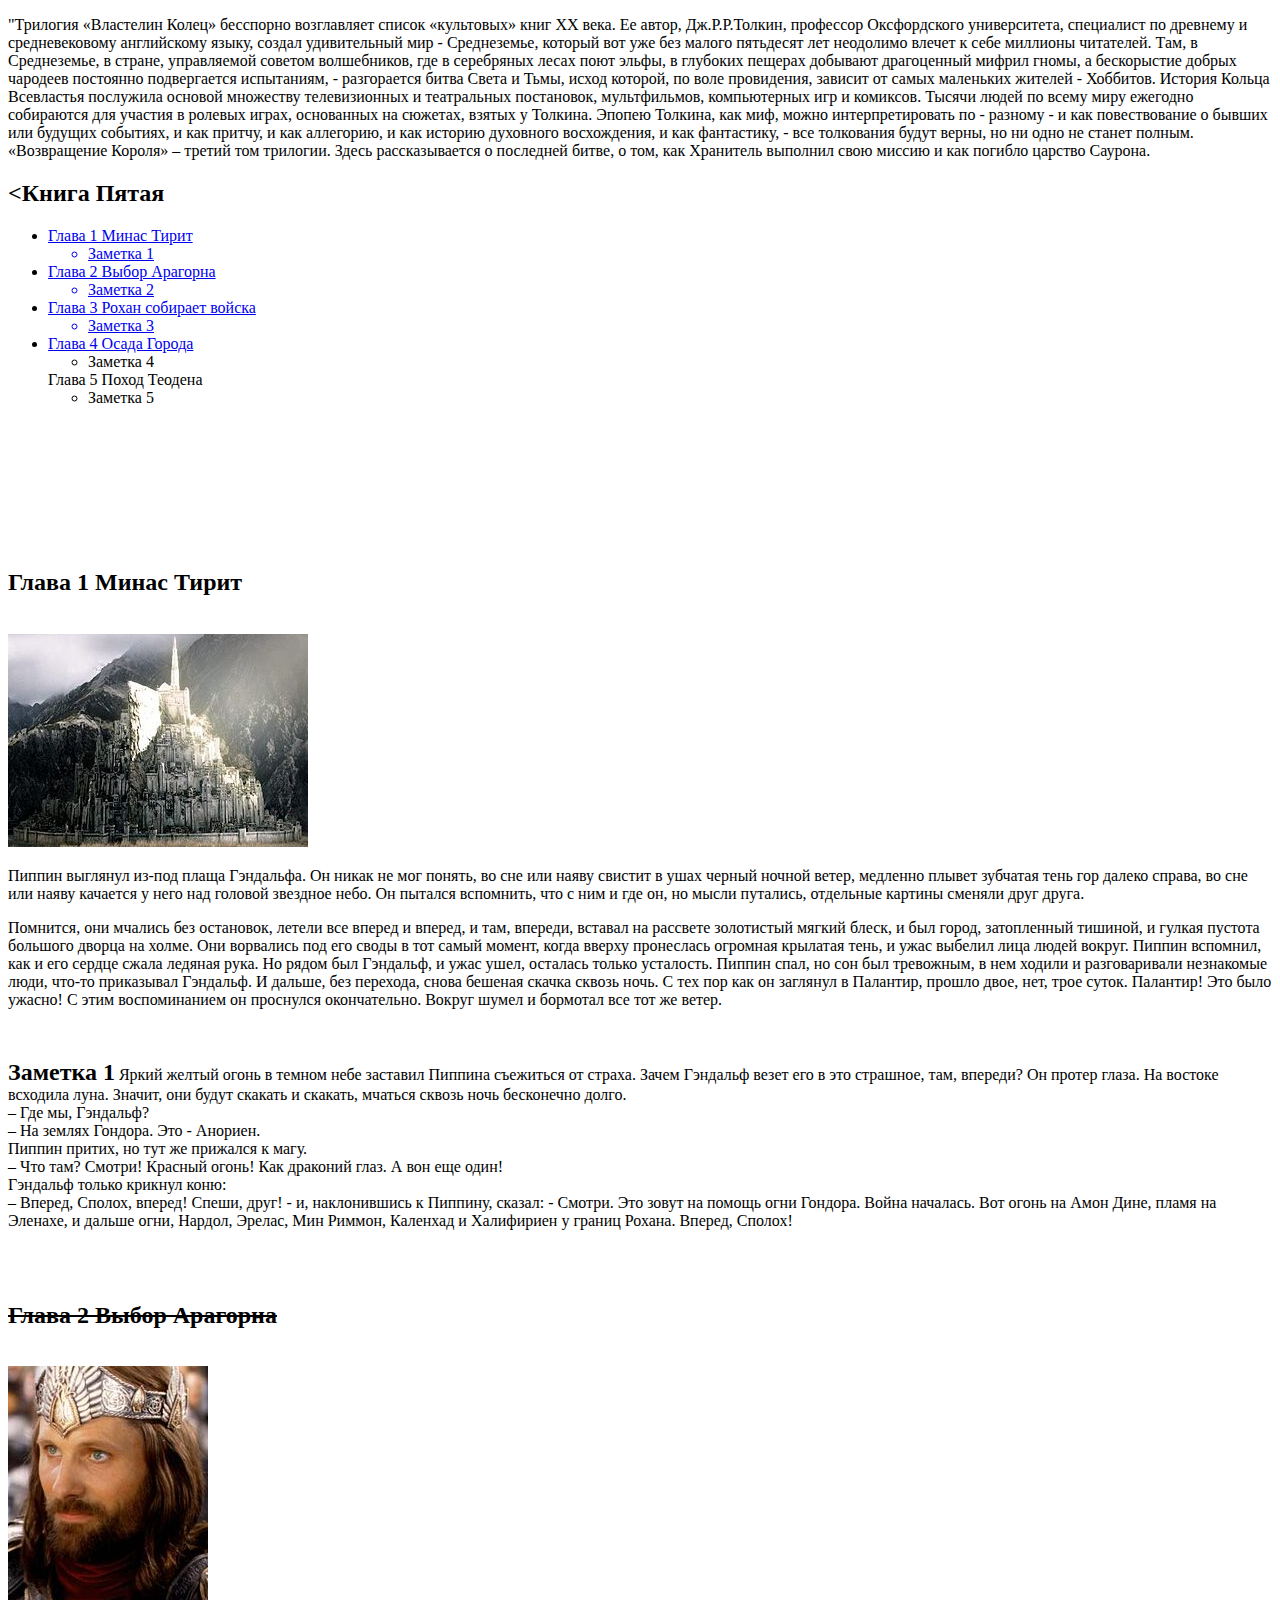
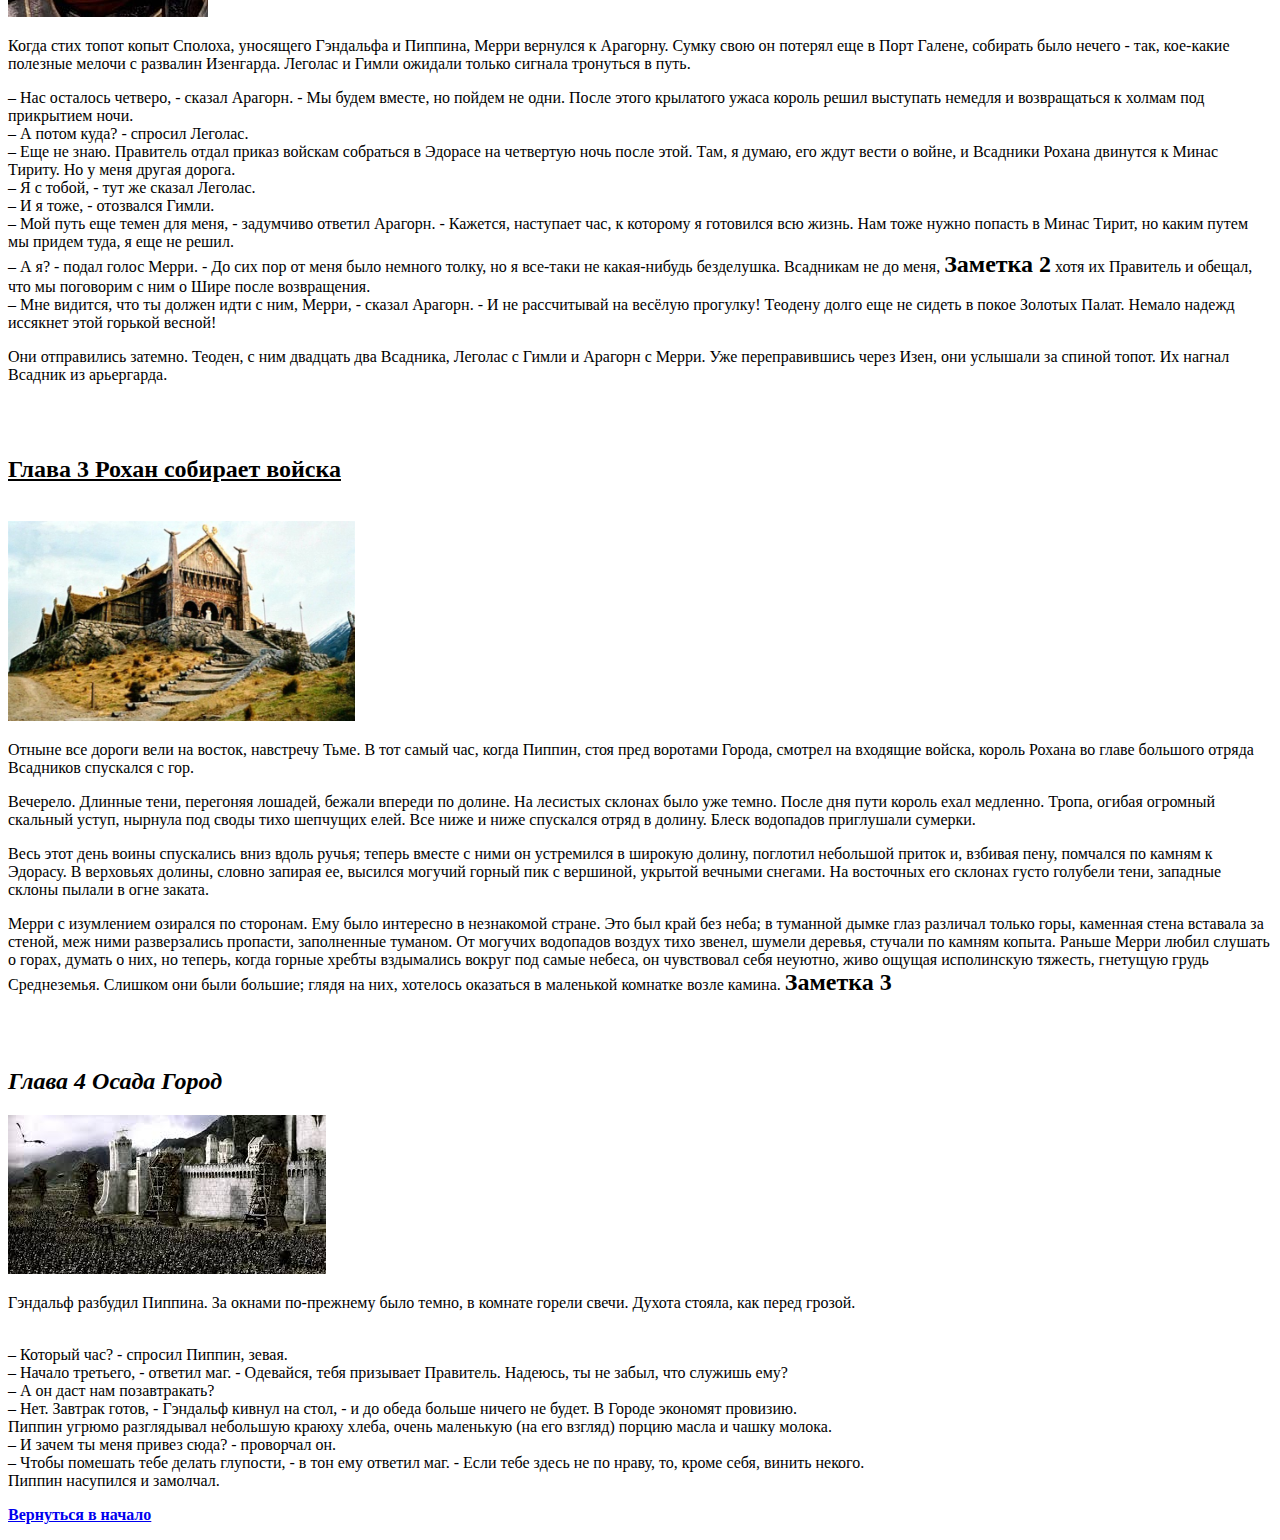
==== HTML book Tolkien/index.html @ 6d44c5f8 "Lesson 4 HTML" ====
<!DOCTYPE html><!--Комментарии не считываются браузером-->
<html lang="en">
<head>
    <meta charset="UTF-8">
    <meta name="viewport" content="width=device-width, initial-scale=1.0">
    <meta http-equiv="X-UA-Compatible" content="ie=edge">
    <title>Homework N4 HTML book</title>
</head>
<body>
<p>"Трилогия «Властелин Колец» бесспорно возглавляет список «культовых» книг XX века. Ее автор, Дж.Р.Р.Толкин, профессор Оксфордского университета, специалист по древнему и средневековому английскому языку, создал удивительный мир - Среднеземье, который вот уже без малого пятьдесят лет неодолимо влечет к себе миллионы читателей. Там, в Среднеземье, в стране, управляемой советом волшебников, где в серебряных лесах поют эльфы, в глубоких пещерах добывают драгоценный мифрил гномы, а бескорыстие добрых чародеев постоянно подвергается испытаниям, - разгорается битва Света и Тьмы, исход которой, по воле провидения, зависит от самых маленьких жителей - Хоббитов. История Кольца Всевластья послужила основой множеству телевизионных и театральных постановок, мультфильмов, компьютерных игр и комиксов. Тысячи людей по всему миру ежегодно собираются для участия в ролевых играх, основанных на сюжетах, взятых у Толкина. Эпопею Толкина, как миф, можно интерпретировать по - разному - и как повествование о бывших или будущих событиях, и как притчу, и как аллегорию, и как историю духовного восхождения, и как фантастику, - все толкования будут верны, но ни одно не станет полным. «Возвращение Короля» – третий том трилогии. Здесь рассказывается о последней битве, о том, как Хранитель выполнил свою миссию и как погибло царство Саурона.
</p>
    <h2><Книга Пятая</h2>
    <ul>
    <a href="#Glava1"><li>Глава 1 Минас Тирит</a>
            <ul>
            <a href="#Zametka1"><li>Заметка 1</li></a></ul>
        </li>
    <a href="#Glava2"><li>Глава 2 Выбор Арагорна</a>
           <ul> <a href="#Zametka2"><li>Заметка 2</li></a></ul>
        </li>
    <a href="#Glava3"><li>Глава 3 Рохан собирает войска</a>
            <ul><a href="#Zametka3"><li>Заметка 3</li></a></ul>
        </li>
        <a href="#Glava4"><li>Глава 4 Осада Города</a>
           <ul> <li>Заметка 4</li></ul>
        </li>
        <il> Глава 5 Поход Теодена
            <ul><li>Заметка 5</li></ul>
        </il>
    </ul>
    <br><br><br><br><br><br><br>
    <h2 id="Glava1">Глава 1 Минас Тирит</h2>
    <br>
    <img src="img/glava1.jpeg" alt="Картинка для главы 1">
    <p>Пиппин выглянул из-под плаща Гэндальфа. Он никак не мог понять, во сне или наяву свистит в ушах черный ночной ветер, медленно плывет зубчатая тень гор далеко справа, во сне или наяву качается у него над головой звездное небо. Он пытался вспомнить, что с ним и где он, но мысли путались, отдельные картины сменяли друг друга.</p>
        <p>Помнится, они мчались без остановок, летели все вперед и вперед, и там, впереди, вставал на рассвете золотистый мягкий блеск, и был город, затопленный тишиной, и гулкая пустота большого дворца на холме. Они ворвались под его своды в тот самый момент, когда вверху пронеслась огромная крылатая тень, и ужас выбелил лица людей вокруг. Пиппин вспомнил, как и его сердце сжала ледяная рука. Но рядом был Гэндальф, и ужас ушел, осталась только усталость. Пиппин спал, но сон был тревожным, в нем ходили и разговаривали незнакомые люди, что-то приказывал Гэндальф. И дальше, без перехода, снова бешеная скачка сквозь ночь. С тех пор как он заглянул в Палантир, прошло двое, нет, трое суток. Палантир! Это было ужасно! С этим воспоминанием он проснулся окончательно. Вокруг шумел и бормотал все тот же ветер.
        </p></p>
        <br>
        <p><b><font size ="5" id="Zametka1">Заметка 1</font></b> Яркий желтый огонь в темном небе заставил Пиппина съежиться от страха. Зачем Гэндальф везет его в это страшное, там, впереди? Он протер глаза. На востоке всходила луна. Значит, они будут скакать и скакать, мчаться сквозь ночь бесконечно долго.<br>
            – Где мы, Гэндальф?<br>
            – На землях Гондора. Это - Анориен.<br>
            Пиппин притих, но тут же прижался к магу.<br>
            – Что там? Смотри! Красный огонь! Как драконий глаз. А вон еще один!<br>
            Гэндальф только крикнул коню:<br>
            – Вперед, Сполох, вперед! Спеши, друг! - и, наклонившись к Пиппину, сказал: - Смотри. Это зовут на помощь огни Гондора. Война началась. Вот огонь на Амон Дине, пламя на Эленахе, и дальше огни, Нардол, Эрелас, Мин Риммон, Каленхад и Халифириен у границ Рохана. Вперед, Сполох!
            </p>
        <br><br>
    <h2 id="Glava2"><s>Глава 2 Выбор Арагорна</s></h2><br>
            <img src="img/glava2.jpg" alt="Арагорн сын Араторна">
            <p>Когда стих топот копыт Сполоха, уносящего Гэндальфа и Пиппина, Мерри вернулся к Арагорну. Сумку свою он потерял еще в Порт Галене, собирать было нечего - так, кое-какие полезные мелочи с развалин Изенгарда. Леголас и Гимли ожидали только сигнала тронуться в путь.</p>
               <p> – Нас осталось четверо, - сказал Арагорн. - Мы будем вместе, но пойдем не одни. После этого крылатого ужаса король решил выступать немедля и возвращаться к холмам под прикрытием ночи.<br>
                – А потом куда? - спросил Леголас.<br>
                – Еще не знаю. Правитель отдал приказ войскам собраться в Эдорасе на четвертую ночь после этой. Там, я думаю, его ждут вести о войне, и Всадники Рохана двинутся к Минас Тириту. Но у меня другая дорога.<br>
                – Я с тобой, - тут же сказал Леголас.<br>
                – И я тоже, - отозвался Гимли.<br>
                – Мой путь еще темен для меня, - задумчиво ответил Арагорн. - Кажется, наступает час, к которому я готовился всю жизнь. Нам тоже нужно попасть в Минас Тирит, но каким путем мы придем туда, я еще не решил.<br>
                – А я? - подал голос Мерри. - До сих пор от меня было немного толку, но я все-таки не какая-нибудь безделушка. Всадникам не до меня, <b><font size ="5" id="Zametka2">Заметка 2</font></b> хотя их Правитель и обещал, что мы поговорим с ним о Шире после возвращения.<br>
                – Мне видится, что ты должен идти с ним, Мерри, - сказал Арагорн. - И не рассчитывай на весёлую прогулку! Теодену долго еще не сидеть в покое Золотых Палат. Немало надежд иссякнет этой горькой весной!</p>
                Они отправились затемно. Теоден, с ним двадцать два Всадника, Леголас с Гимли и Арагорн с Мерри. Уже переправившись через Изен, они услышали за спиной топот. Их нагнал Всадник из арьергарда.
                </p><br><br>
    <h2 id="Glava3"><u>Глава 3 Рохан собирает войска</u></h2>
    <br>
        <img src="img/glava3.jpg"alt="Rohan gathering army" height="200px"><br>
    <p>Отныне все дороги вели на восток, навстречу Тьме. В тот самый час, когда Пиппин, стоя пред воротами Города, смотрел на входящие войска, король Рохана во главе большого отряда Всадников спускался с гор.</p>
        <p>Вечерело. Длинные тени, перегоняя лошадей, бежали впереди по долине. На лесистых склонах было уже темно. После дня пути король ехал медленно. Тропа, огибая огромный скальный уступ, нырнула под своды тихо шепчущих елей. Все ниже и ниже спускался отряд в долину. Блеск водопадов приглушали сумерки.</p>
        <p>Весь этот день воины спускались вниз вдоль ручья; теперь вместе с ними он устремился в широкую долину, поглотил небольшой приток и, взбивая пену, помчался по камням к Эдорасу. В верховьях долины, словно запирая ее, высился могучий горный пик с вершиной, укрытой вечными снегами. На восточных его склонах густо голубели тени, западные склоны пылали в огне заката.</p>
        <p>Мерри с изумлением озирался по сторонам. Ему было интересно в незнакомой стране. Это был край без неба; в туманной дымке глаз различал только горы, каменная стена вставала за стеной, меж ними разверзались пропасти, заполненные туманом. От могучих водопадов воздух тихо звенел, шумели деревья, стучали по камням копыта. Раньше Мерри любил слушать о горах, думать о них, но теперь, когда горные хребты вздымались вокруг под самые небеса, он чувствовал себя неуютно, живо ощущая исполинскую тяжесть, гнетущую грудь Среднеземья. Слишком они были большие; глядя на них, хотелось оказаться в маленькой комнатке возле камина. <b><font size="5" id="Zametka3">Заметка 3</font></b></p>
        </p>
<br><br>
    <h2 id="Glava4"><i>Глава 4 Осада Город</i></h2>
        <img src="img/glava4.jpg" alt="Battle for the city">
     <p>Гэндальф разбудил Пиппина. За окнами по-прежнему было темно, в комнате горели свечи. Духота стояла, как перед грозой.</p>
        <br>– Который час? - спросил Пиппин, зевая.<br>
        – Начало третьего, - ответил маг. - Одевайся, тебя призывает Правитель. Надеюсь, ты не забыл, что служишь ему?<br>
        – А он даст нам позавтракать?<br>
        – Нет. Завтрак готов, - Гэндальф кивнул на стол, - и до обеда больше ничего не будет. В Городе экономят провизию.<br>
        Пиппин угрюмо разглядывал небольшую краюху хлеба, очень маленькую (на его взгляд) порцию масла и чашку молока.<br>
        – И зачем ты меня привез сюда? - проворчал он.<br>
        – Чтобы помешать тебе делать глупости, - в тон ему ответил маг. - Если тебе здесь не по нраву, то, кроме себя, винить некого.<br>
        Пиппин насупился и замолчал.
<p><a href="#"><b>Вернуться в начало</p></a></b>
    


<a href=""
</body>
</html>
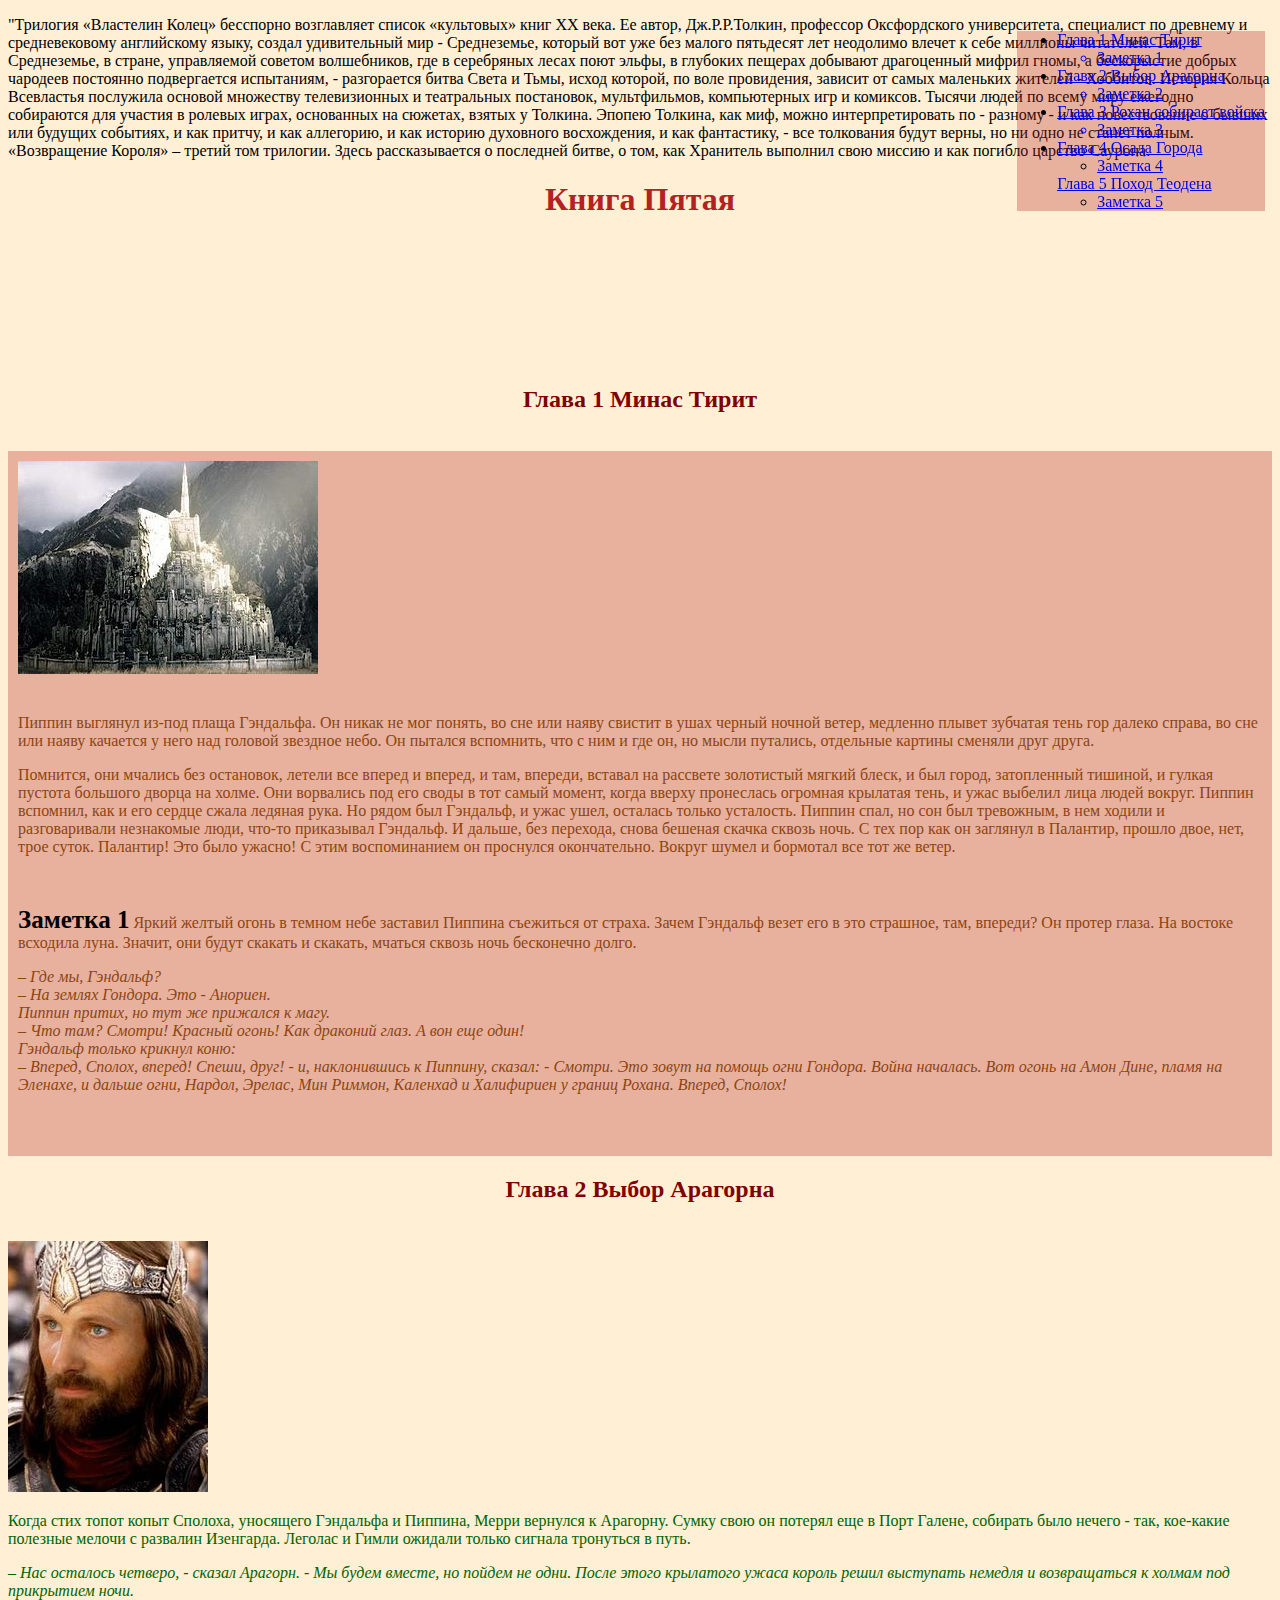
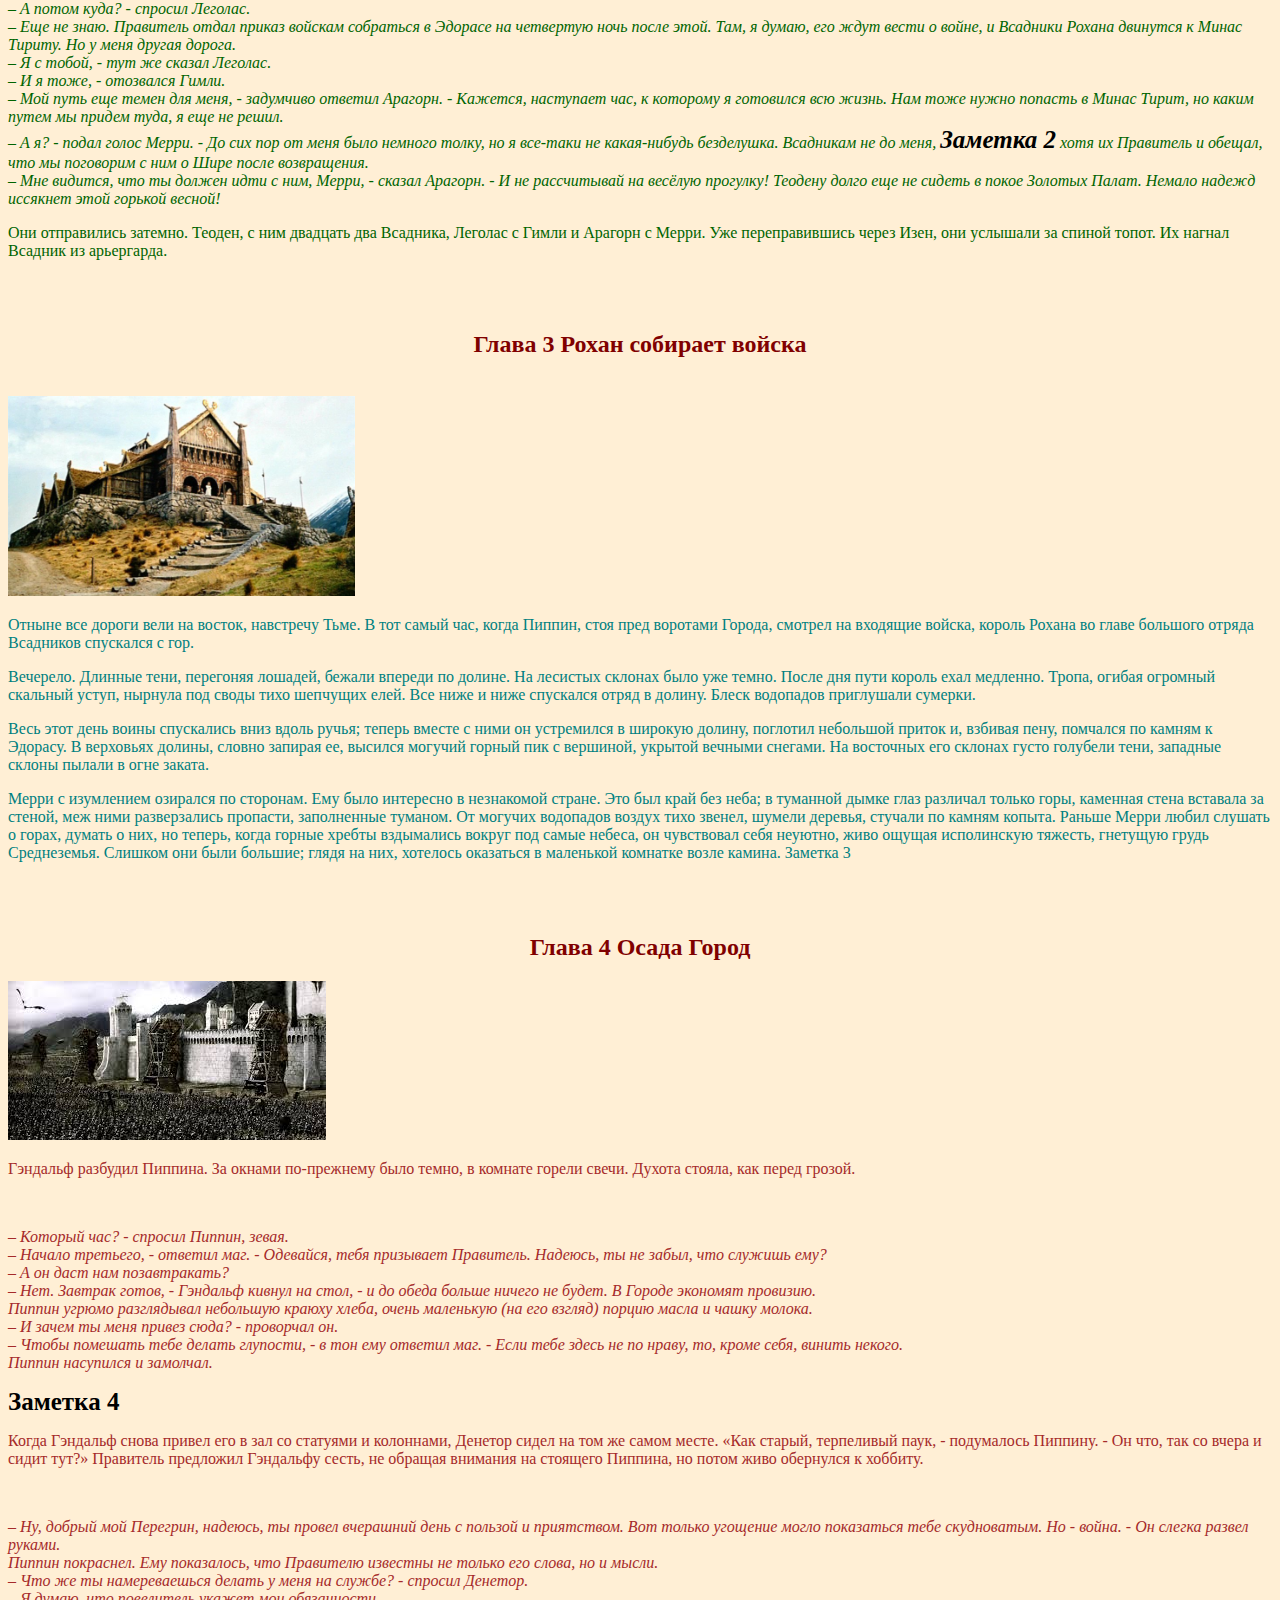
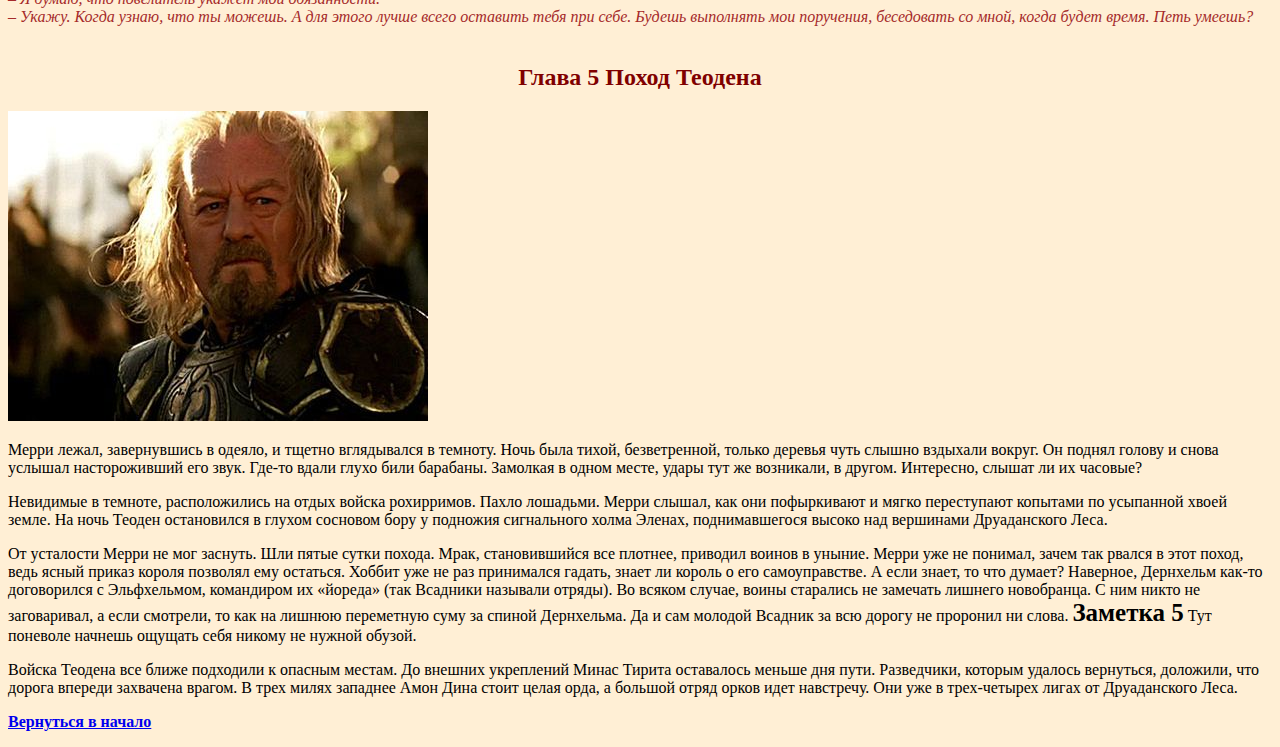
==== commit 3f23bd2d: "Add files via upload" ====
--- a/HTML book Tolkien/index.html
+++ b/HTML book Tolkien/index.html
@@ -1,16 +1,17 @@
 <!DOCTYPE html><!--Комментарии не считываются браузером-->
-<html lang="en">
+<html lang="ru">
 <head>
     <meta charset="UTF-8">
     <meta name="viewport" content="width=device-width, initial-scale=1.0">
     <meta http-equiv="X-UA-Compatible" content="ie=edge">
     <title>Homework N4 HTML book</title>
+    <link rel="stylesheet" href="css/style.css">
 </head>
 <body>
 <p>"Трилогия «Властелин Колец» бесспорно возглавляет список «культовых» книг XX века. Ее автор, Дж.Р.Р.Толкин, профессор Оксфордского университета, специалист по древнему и средневековому английскому языку, создал удивительный мир - Среднеземье, который вот уже без малого пятьдесят лет неодолимо влечет к себе миллионы читателей. Там, в Среднеземье, в стране, управляемой советом волшебников, где в серебряных лесах поют эльфы, в глубоких пещерах добывают драгоценный мифрил гномы, а бескорыстие добрых чародеев постоянно подвергается испытаниям, - разгорается битва Света и Тьмы, исход которой, по воле провидения, зависит от самых маленьких жителей - Хоббитов. История Кольца Всевластья послужила основой множеству телевизионных и театральных постановок, мультфильмов, компьютерных игр и комиксов. Тысячи людей по всему миру ежегодно собираются для участия в ролевых играх, основанных на сюжетах, взятых у Толкина. Эпопею Толкина, как миф, можно интерпретировать по - разному - и как повествование о бывших или будущих событиях, и как притчу, и как аллегорию, и как историю духовного восхождения, и как фантастику, - все толкования будут верны, но ни одно не станет полным. «Возвращение Короля» – третий том трилогии. Здесь рассказывается о последней битве, о том, как Хранитель выполнил свою миссию и как погибло царство Саурона.
 </p>
-    <h2><Книга Пятая</h2>
-    <ul>
+    <h1 class="paragraph">Книга Пятая</h1>
+    <ul class="content">
     <a href="#Glava1"><li>Глава 1 Минас Тирит</a>
             <ul>
             <a href="#Zametka1"><li>Заметка 1</li></a></ul>
@@ -22,55 +23,57 @@
             <ul><a href="#Zametka3"><li>Заметка 3</li></a></ul>
         </li>
         <a href="#Glava4"><li>Глава 4 Осада Города</a>
-           <ul> <li>Заметка 4</li></ul>
+           <ul> <li><a href="#Zametka4">Заметка 4</a></li></ul>
         </li>
-        <il> Глава 5 Поход Теодена
-            <ul><li>Заметка 5</li></ul>
+        <il> <a href="#Glava5">Глава 5 Поход Теодена</a>
+            <ul><li><a href="#Zametka5">Заметка 5</a></li></ul>
         </il>
     </ul>
     <br><br><br><br><br><br><br>
-    <h2 id="Glava1">Глава 1 Минас Тирит</h2>
+    <h2 id="Glava1" class="paragraph">Глава 1 Минас Тирит</h2>
     <br>
-    <img src="img/glava1.jpeg" alt="Картинка для главы 1">
-    <p>Пиппин выглянул из-под плаща Гэндальфа. Он никак не мог понять, во сне или наяву свистит в ушах черный ночной ветер, медленно плывет зубчатая тень гор далеко справа, во сне или наяву качается у него над головой звездное небо. Он пытался вспомнить, что с ним и где он, но мысли путались, отдельные картины сменяли друг друга.</p>
-        <p>Помнится, они мчались без остановок, летели все вперед и вперед, и там, впереди, вставал на рассвете золотистый мягкий блеск, и был город, затопленный тишиной, и гулкая пустота большого дворца на холме. Они ворвались под его своды в тот самый момент, когда вверху пронеслась огромная крылатая тень, и ужас выбелил лица людей вокруг. Пиппин вспомнил, как и его сердце сжала ледяная рука. Но рядом был Гэндальф, и ужас ушел, осталась только усталость. Пиппин спал, но сон был тревожным, в нем ходили и разговаривали незнакомые люди, что-то приказывал Гэндальф. И дальше, без перехода, снова бешеная скачка сквозь ночь. С тех пор как он заглянул в Палантир, прошло двое, нет, трое суток. Палантир! Это было ужасно! С этим воспоминанием он проснулся окончательно. Вокруг шумел и бормотал все тот же ветер.
-        </p></p>
+    <div class="board"><img src="img/glava1.jpeg" alt="Картинка для главы 1"></div>
+    <div class="board"><p class="part-1">Пиппин выглянул из-под плаща Гэндальфа. Он никак не мог понять, во сне или наяву свистит в ушах черный ночной ветер, медленно плывет зубчатая тень гор далеко справа, во сне или наяву качается у него над головой звездное небо. Он пытался вспомнить, что с ним и где он, но мысли путались, отдельные картины сменяли друг друга.</p>
+        <p class="part-1">Помнится, они мчались без остановок, летели все вперед и вперед, и там, впереди, вставал на рассвете золотистый мягкий блеск, и был город, затопленный тишиной, и гулкая пустота большого дворца на холме. Они ворвались под его своды в тот самый момент, когда вверху пронеслась огромная крылатая тень, и ужас выбелил лица людей вокруг. Пиппин вспомнил, как и его сердце сжала ледяная рука. Но рядом был Гэндальф, и ужас ушел, осталась только усталость. Пиппин спал, но сон был тревожным, в нем ходили и разговаривали незнакомые люди, что-то приказывал Гэндальф. И дальше, без перехода, снова бешеная скачка сквозь ночь. С тех пор как он заглянул в Палантир, прошло двое, нет, трое суток. Палантир! Это было ужасно! С этим воспоминанием он проснулся окончательно. Вокруг шумел и бормотал все тот же ветер.
+        </p>
         <br>
-        <p><b><font size ="5" id="Zametka1">Заметка 1</font></b> Яркий желтый огонь в темном небе заставил Пиппина съежиться от страха. Зачем Гэндальф везет его в это страшное, там, впереди? Он протер глаза. На востоке всходила луна. Значит, они будут скакать и скакать, мчаться сквозь ночь бесконечно долго.<br>
+        <p class="part-1"><b class="note" id="Zametka1">Заметка 1</b> Яркий желтый огонь в темном небе заставил Пиппина съежиться от страха. Зачем Гэндальф везет его в это страшное, там, впереди? Он протер глаза. На востоке всходила луна. Значит, они будут скакать и скакать, мчаться сквозь ночь бесконечно долго.<br>
+            <p class="italic-1">
             – Где мы, Гэндальф?<br>
             – На землях Гондора. Это - Анориен.<br>
             Пиппин притих, но тут же прижался к магу.<br>
             – Что там? Смотри! Красный огонь! Как драконий глаз. А вон еще один!<br>
             Гэндальф только крикнул коню:<br>
-            – Вперед, Сполох, вперед! Спеши, друг! - и, наклонившись к Пиппину, сказал: - Смотри. Это зовут на помощь огни Гондора. Война началась. Вот огонь на Амон Дине, пламя на Эленахе, и дальше огни, Нардол, Эрелас, Мин Риммон, Каленхад и Халифириен у границ Рохана. Вперед, Сполох!
+            – Вперед, Сполох, вперед! Спеши, друг! - и, наклонившись к Пиппину, сказал: - Смотри. Это зовут на помощь огни Гондора. Война началась. Вот огонь на Амон Дине, пламя на Эленахе, и дальше огни, Нардол, Эрелас, Мин Риммон, Каленхад и Халифириен у границ Рохана. Вперед, Сполох!</p>
             </p>
-        <br><br>
-    <h2 id="Glava2"><s>Глава 2 Выбор Арагорна</s></h2><br>
+        <br><br></div>
+    <h2 id="Glava2" class="paragraph">Глава 2 Выбор Арагорна</h2><br>
             <img src="img/glava2.jpg" alt="Арагорн сын Араторна">
-            <p>Когда стих топот копыт Сполоха, уносящего Гэндальфа и Пиппина, Мерри вернулся к Арагорну. Сумку свою он потерял еще в Порт Галене, собирать было нечего - так, кое-какие полезные мелочи с развалин Изенгарда. Леголас и Гимли ожидали только сигнала тронуться в путь.</p>
-               <p> – Нас осталось четверо, - сказал Арагорн. - Мы будем вместе, но пойдем не одни. После этого крылатого ужаса король решил выступать немедля и возвращаться к холмам под прикрытием ночи.<br>
+            <p class="part-2">Когда стих топот копыт Сполоха, уносящего Гэндальфа и Пиппина, Мерри вернулся к Арагорну. Сумку свою он потерял еще в Порт Галене, собирать было нечего - так, кое-какие полезные мелочи с развалин Изенгарда. Леголас и Гимли ожидали только сигнала тронуться в путь.</p>
+               <p class="italic-2"> – Нас осталось четверо, - сказал Арагорн. - Мы будем вместе, но пойдем не одни. После этого крылатого ужаса король решил выступать немедля и возвращаться к холмам под прикрытием ночи.<br>
                 – А потом куда? - спросил Леголас.<br>
                 – Еще не знаю. Правитель отдал приказ войскам собраться в Эдорасе на четвертую ночь после этой. Там, я думаю, его ждут вести о войне, и Всадники Рохана двинутся к Минас Тириту. Но у меня другая дорога.<br>
                 – Я с тобой, - тут же сказал Леголас.<br>
                 – И я тоже, - отозвался Гимли.<br>
                 – Мой путь еще темен для меня, - задумчиво ответил Арагорн. - Кажется, наступает час, к которому я готовился всю жизнь. Нам тоже нужно попасть в Минас Тирит, но каким путем мы придем туда, я еще не решил.<br>
-                – А я? - подал голос Мерри. - До сих пор от меня было немного толку, но я все-таки не какая-нибудь безделушка. Всадникам не до меня, <b><font size ="5" id="Zametka2">Заметка 2</font></b> хотя их Правитель и обещал, что мы поговорим с ним о Шире после возвращения.<br>
+                – А я? - подал голос Мерри. - До сих пор от меня было немного толку, но я все-таки не какая-нибудь безделушка. Всадникам не до меня, <b class="note" id="Zametka2">Заметка 2</b> хотя их Правитель и обещал, что мы поговорим с ним о Шире после возвращения.<br>
                 – Мне видится, что ты должен идти с ним, Мерри, - сказал Арагорн. - И не рассчитывай на весёлую прогулку! Теодену долго еще не сидеть в покое Золотых Палат. Немало надежд иссякнет этой горькой весной!</p>
+                <p class="part-2">
                 Они отправились затемно. Теоден, с ним двадцать два Всадника, Леголас с Гимли и Арагорн с Мерри. Уже переправившись через Изен, они услышали за спиной топот. Их нагнал Всадник из арьергарда.
                 </p><br><br>
-    <h2 id="Glava3"><u>Глава 3 Рохан собирает войска</u></h2>
+    <h2 id="Glava3" class="paragraph">Глава 3 Рохан собирает войска</h2>
     <br>
         <img src="img/glava3.jpg"alt="Rohan gathering army" height="200px"><br>
-    <p>Отныне все дороги вели на восток, навстречу Тьме. В тот самый час, когда Пиппин, стоя пред воротами Города, смотрел на входящие войска, король Рохана во главе большого отряда Всадников спускался с гор.</p>
-        <p>Вечерело. Длинные тени, перегоняя лошадей, бежали впереди по долине. На лесистых склонах было уже темно. После дня пути король ехал медленно. Тропа, огибая огромный скальный уступ, нырнула под своды тихо шепчущих елей. Все ниже и ниже спускался отряд в долину. Блеск водопадов приглушали сумерки.</p>
-        <p>Весь этот день воины спускались вниз вдоль ручья; теперь вместе с ними он устремился в широкую долину, поглотил небольшой приток и, взбивая пену, помчался по камням к Эдорасу. В верховьях долины, словно запирая ее, высился могучий горный пик с вершиной, укрытой вечными снегами. На восточных его склонах густо голубели тени, западные склоны пылали в огне заката.</p>
-        <p>Мерри с изумлением озирался по сторонам. Ему было интересно в незнакомой стране. Это был край без неба; в туманной дымке глаз различал только горы, каменная стена вставала за стеной, меж ними разверзались пропасти, заполненные туманом. От могучих водопадов воздух тихо звенел, шумели деревья, стучали по камням копыта. Раньше Мерри любил слушать о горах, думать о них, но теперь, когда горные хребты вздымались вокруг под самые небеса, он чувствовал себя неуютно, живо ощущая исполинскую тяжесть, гнетущую грудь Среднеземья. Слишком они были большие; глядя на них, хотелось оказаться в маленькой комнатке возле камина. <b><font size="5" id="Zametka3">Заметка 3</font></b></p>
-        </p>
+    <p class="part-3">Отныне все дороги вели на восток, навстречу Тьме. В тот самый час, когда Пиппин, стоя пред воротами Города, смотрел на входящие войска, король Рохана во главе большого отряда Всадников спускался с гор.</p>
+        <p class="part-3">Вечерело. Длинные тени, перегоняя лошадей, бежали впереди по долине. На лесистых склонах было уже темно. После дня пути король ехал медленно. Тропа, огибая огромный скальный уступ, нырнула под своды тихо шепчущих елей. Все ниже и ниже спускался отряд в долину. Блеск водопадов приглушали сумерки.</p>
+        <p class="part-3">Весь этот день воины спускались вниз вдоль ручья; теперь вместе с ними он устремился в широкую долину, поглотил небольшой приток и, взбивая пену, помчался по камням к Эдорасу. В верховьях долины, словно запирая ее, высился могучий горный пик с вершиной, укрытой вечными снегами. На восточных его склонах густо голубели тени, западные склоны пылали в огне заката.</p>
+        <p class="part-3">Мерри с изумлением озирался по сторонам. Ему было интересно в незнакомой стране. Это был край без неба; в туманной дымке глаз различал только горы, каменная стена вставала за стеной, меж ними разверзались пропасти, заполненные туманом. От могучих водопадов воздух тихо звенел, шумели деревья, стучали по камням копыта. Раньше Мерри любил слушать о горах, думать о них, но теперь, когда горные хребты вздымались вокруг под самые небеса, он чувствовал себя неуютно, живо ощущая исполинскую тяжесть, гнетущую грудь Среднеземья. Слишком они были большие; глядя на них, хотелось оказаться в маленькой комнатке возле камина.  <class="note" id="Zametka3">Заметка 3</p> 
+      
 <br><br>
-    <h2 id="Glava4"><i>Глава 4 Осада Город</i></h2>
+    <h2 id="Glava4" class="paragraph">Глава 4 Осада Город</h2>
         <img src="img/glava4.jpg" alt="Battle for the city">
-     <p>Гэндальф разбудил Пиппина. За окнами по-прежнему было темно, в комнате горели свечи. Духота стояла, как перед грозой.</p>
-        <br>– Который час? - спросил Пиппин, зевая.<br>
+     <p class="part-4">Гэндальф разбудил Пиппина. За окнами по-прежнему было темно, в комнате горели свечи. Духота стояла, как перед грозой.</p>
+        <br><p class="italic-4">– Который час? - спросил Пиппин, зевая.<br>
         – Начало третьего, - ответил маг. - Одевайся, тебя призывает Правитель. Надеюсь, ты не забыл, что служишь ему?<br>
         – А он даст нам позавтракать?<br>
         – Нет. Завтрак готов, - Гэндальф кивнул на стол, - и до обеда больше ничего не будет. В Городе экономят провизию.<br>
@@ -78,10 +81,32 @@
         – И зачем ты меня привез сюда? - проворчал он.<br>
         – Чтобы помешать тебе делать глупости, - в тон ему ответил маг. - Если тебе здесь не по нраву, то, кроме себя, винить некого.<br>
         Пиппин насупился и замолчал.
+        <br>
+    </p>
+        <b class="note" id="Zametka4">Заметка 4</b>
+        <p class="part-4">Когда Гэндальф снова привел его в зал со статуями и колоннами, Денетор сидел на том же самом месте. «Как старый, терпеливый паук, - подумалось Пиппину. - Он что, так со вчера и сидит тут?» Правитель предложил Гэндальфу сесть, не обращая внимания на стоящего Пиппина, но потом живо обернулся к хоббиту.</p>
+        <br>
+        <p class="italic-4">
+        – Ну, добрый мой Перегрин, надеюсь, ты провел вчерашний день с пользой и приятством. Вот только угощение могло показаться тебе скудноватым. Но - война. - Он слегка развел руками.
+        <br>
+        Пиппин покраснел. Ему показалось, что Правителю известны не только его слова, но и мысли.
+        <br>
+        – Что же ты намереваешься делать у меня на службе? - спросил Денетор.
+        <br>
+        – Я думаю, что повелитель укажет мои обязанности.
+    <br>
+    – Укажу. Когда узнаю, что ты можешь. А для этого лучше всего оставить тебя при себе. Будешь выполнять мои поручения, беседовать со мной, когда будет время. Петь умеешь?
+    <br>
+    <br>
+</p>
+        <h2 id="Glava5" class="paragraph">Глава 5 Поход Теодена</h2>
+        <img src="img/glava5.jpg" alt="Theoden Conquer">
+        <p>Мерри лежал, завернувшись в одеяло, и тщетно вглядывался в темноту. Ночь была тихой, безветренной, только деревья чуть слышно вздыхали вокруг. Он поднял голову и снова услышал настороживший его звук. Где-то вдали глухо били барабаны. Замолкая в одном месте, удары тут же возникали, в другом. Интересно, слышат ли их часовые?</p>
+    <p>Невидимые в темноте, расположились на отдых войска рохирримов. Пахло лошадьми. Мерри слышал, как они пофыркивают и мягко переступают копытами по усыпанной хвоей земле. На ночь Теоден остановился в глухом сосновом бору у подножия сигнального холма Эленах, поднимавшегося высоко над вершинами Друаданского Леса.</p>
+    <p>От усталости Мерри не мог заснуть. Шли пятые сутки похода. Мрак, становившийся все плотнее, приводил воинов в уныние. Мерри уже не понимал, зачем так рвался в этот поход, ведь ясный приказ короля позволял ему остаться. Хоббит уже не раз принимался гадать, знает ли король о его самоуправстве. А если знает, то что думает? Наверное, Дернхельм как-то договорился с Эльфхельмом, командиром их «йореда» (так Всадники называли отряды). Во всяком случае, воины старались не замечать лишнего новобранца. С ним никто не заговаривал, а если смотрели, то как на лишнюю переметную суму за спиной Дернхельма. Да и сам молодой Всадник за всю дорогу не проронил ни слова. <b class="note" id="Zametka5">Заметка 5</b> Тут поневоле начнешь ощущать себя никому не нужной обузой.</p>
+<p>Войска Теодена все ближе подходили к опасным местам. До внешних укреплений Минас Тирита оставалось меньше дня пути. Разведчики, которым удалось вернуться, доложили, что дорога впереди захвачена врагом. В трех милях западнее Амон Дина стоит целая орда, а большой отряд орков идет навстречу. Они уже в трех-четырех лигах от Друаданского Леса.</p>
 <p><a href="#"><b>Вернуться в начало</p></a></b>
     
 
-
-<a href=""
 </body>
 </html>
--- a/HTML book Tolkien/css/style.css
+++ b/HTML book Tolkien/css/style.css
@@ -0,0 +1,52 @@
+body  {
+background-color: #FFEFD5;
+}
+.paragraph {
+    text-align: center;
+}
+
+.part-1 {
+    color: #8B4513;
+}
+.part-2 {
+    color: #006400;
+}
+.part-3 {
+    color: #008080;
+}
+.part-4 {
+    color: #A52A2A;
+}
+.note {
+    font-size: 25px;
+    color: black;
+}
+.content {
+    position: fixed;
+    right: 15px;
+    top: 15px;
+    background-color: rgba(178, 34, 34, 0.3);
+}
+.italic-1 {
+    font-style: italic;
+    color: #8B4513;
+}
+.italic-2 {
+    font-style: italic;
+    color: #006400;
+}
+.italic-4 {
+    font-style: italic;
+    color: #A52A2A;
+}
+h1 {
+    color: firebrick;
+}
+h2 {
+    color: maroon;
+}
+.board {
+    border: 4px black;
+    padding: 10px;
+    background-color: rgba(178, 34, 34, 0.3);
+}